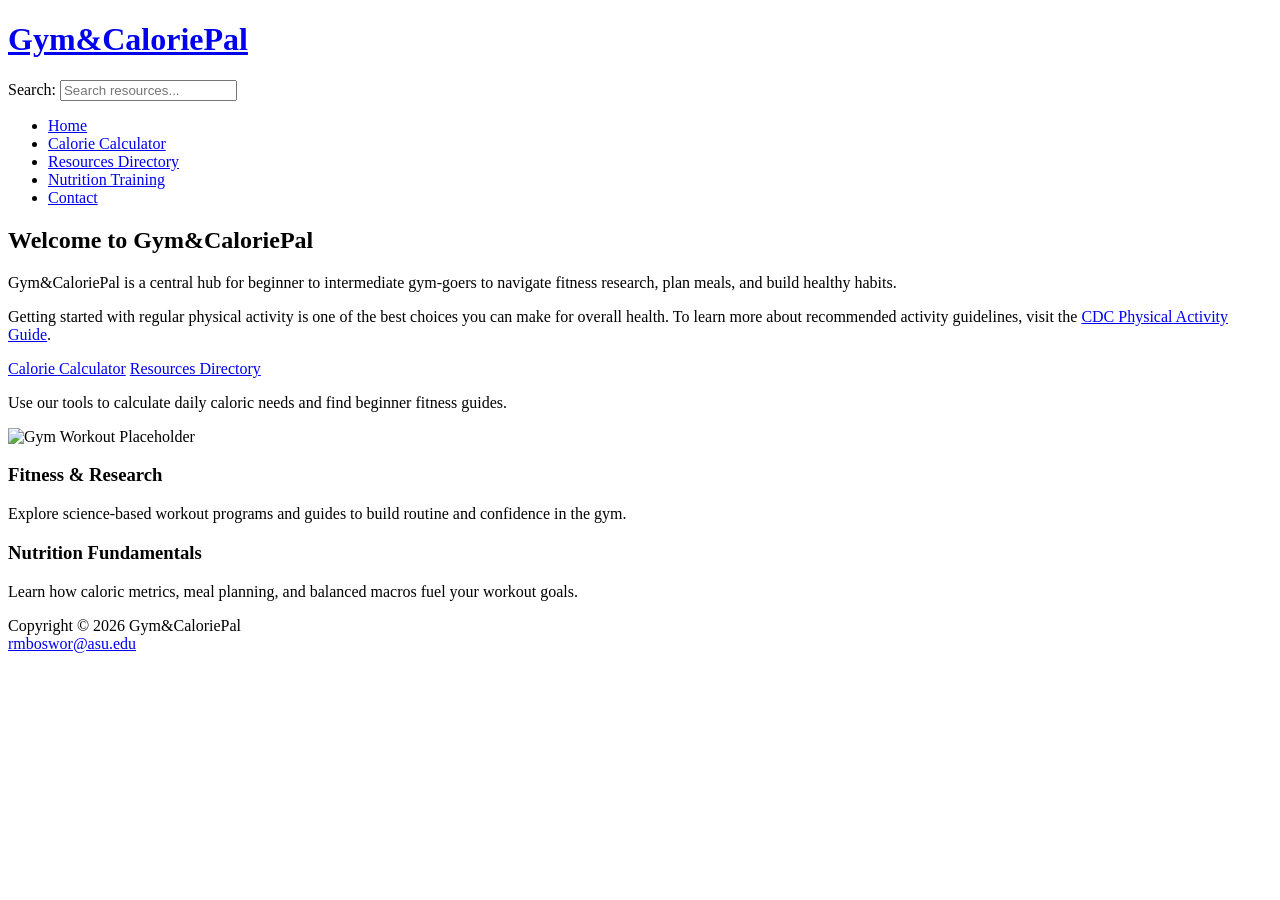
==== index.html @ 3c821bf9 "Rename Rmboswor-Gym&CaloriePal/index.html to index.html" ====
<!DOCTYPE html>

<html lang="en">
<head>
  <meta charset="UTF-8">
  <meta name="viewport" content="width=device-width, initial-scale=1.0">
  <title>Gym&amp;CaloriePal :: Home</title>
  <link rel="stylesheet" href="styles.css">
</head>
<body>
  <div id="wrapper">
    <header>
      <div class="header-left">
        <h1><a href="index.html">Gym&amp;CaloriePal</a></h1>
      </div>
      <div class="header-right">
        <span>Search: </span>
        <input type="text" placeholder="Search resources...">
      </div>
    </header>
    
    <nav>
      <ul>
        <li><a href="index.html">Home</a></li>
        <li><a href="calculator.html">Calorie Calculator</a></li>
        <li><a href="resource.html">Resources Directory</a></li>
        <li><a href="nutrition.html">Nutrition Training</a></li>
        <li><a href="contact.html">Contact</a></li>
      </ul>
    </nav>
    <main>
   
      <div class="hero-area">
        <section class="main-text">
          <h2>Welcome to Gym&amp;CaloriePal</h2>
          <p><span class="brand">Gym&amp;CaloriePal</span> is a central hub for beginner to intermediate gym-goers to navigate fitness research, plan meals, and build healthy habits.</p>
          <p>Getting started with regular physical activity is one of the best choices you can make for overall health. To learn more about recommended activity guidelines, visit the <a href="https://www.cdc.gov/index.html" target="_blank" rel="noopener noreferrer">CDC Physical Activity Guide</a>.</p>
        </section>

        <aside class="sidebar">
          <a href="calculator.html" class="button-link">Calorie Calculator</a>
          <a href="resource.html" class="button-link">Resources Directory</a>
          <p>Use our tools to calculate daily caloric needs and find beginner fitness guides.</p>
        </aside>
      </div>

      <div class="flow">
        <section>
          <img src="gymhome.jpg" alt="Gym Workout Placeholder" width="100%">
        </section>

        <section>
          <h3>Fitness &amp; Research</h3>
          <p>Explore science-based workout programs and guides to build routine and confidence in the gym.</p>
        </section>
        <section>
          <h3>Nutrition Fundamentals </h3>
          <p>Learn how caloric metrics, meal planning, and balanced macros fuel your workout goals.</p>
        </section>
        
      </div>

    </main>

    <footer>
      Copyright &copy; 2026 Gym&amp;CaloriePal<br>
      <a href="mailto:rmboswor@asu.edu">rmboswor@asu.edu</a>
    </footer>
  </div>
</body>
</html>
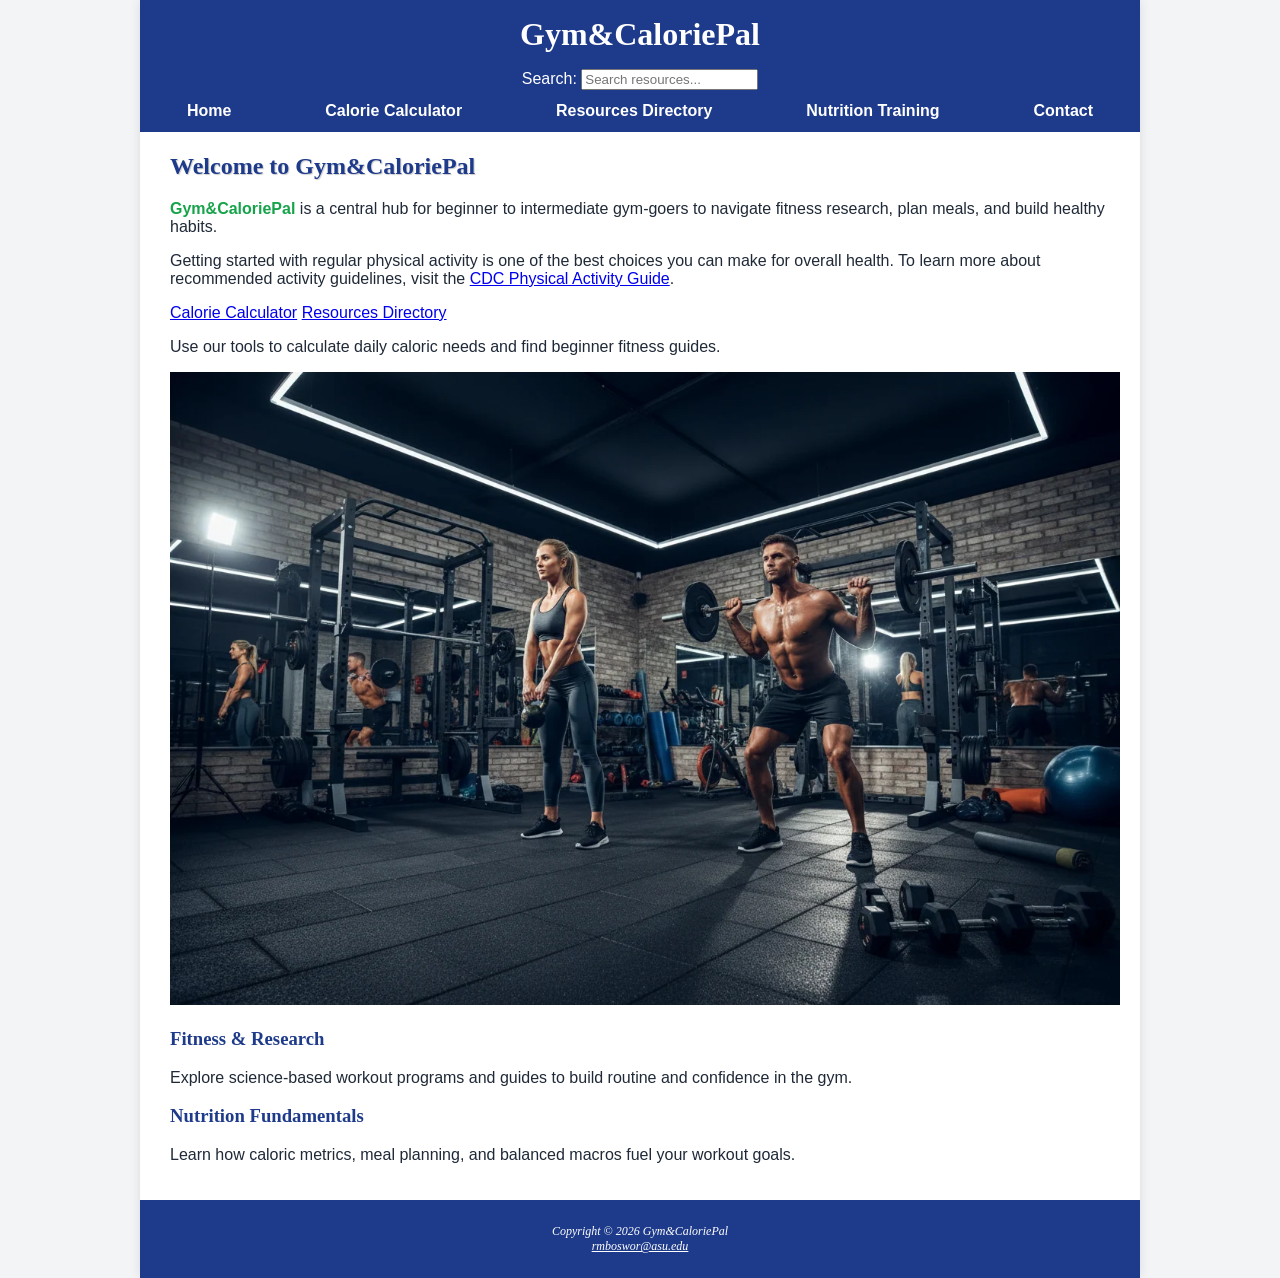
==== commit ae201da3: "Add files via upload" ====
--- a/index.html
+++ b/index.html
@@ -68,4 +68,4 @@
     </footer>
   </div>
 </body>
-</html>
+</html>
--- a/styles.css
+++ b/styles.css
@@ -0,0 +1,113 @@
+:root {
+    --primary-blue: #1e3a8a;
+    --secondary-green: #16a34a;
+    --bg-light: #f3f4f6;
+    --text-dark: #1f2937;
+    --white: #ffffff;
+}
+
+* {
+    box-sizing: border-box;
+}
+
+body {
+    background-color: var(--bg-light);
+    color: var(--text-dark);
+    font-family: Arial, Helvetica, sans-serif;
+    margin: 0;
+}
+
+#wrapper {
+    background-color: var(--white);
+    max-width: 1000px;
+    margin-left: auto;
+    margin-right: auto;
+    box-shadow: 0 0 10px rgba(0, 0, 0, 0.1);
+}
+
+header {
+    background-color: var(--primary-blue);
+    color: var(--white);
+    text-align: center;
+}
+
+header a {
+    text-decoration: none;
+    color: var(--white);
+}
+
+h1 {
+    margin: 0;
+    font-family: Georgia, "Times New Roman", serif;
+    padding-top: 0.5em;
+    padding-bottom: 0.5em;
+}
+
+h2 { 
+    color: var(--primary-blue);
+    font-family: Georgia, "Times New Roman", serif;
+    text-shadow: 1px 1px 1px #CCCCCC;
+}
+
+h3 {
+    color: var(--primary-blue);
+    font-family: Georgia, "Times New Roman", serif;
+}
+
+nav {
+    background-color: var(--primary-blue);
+    font-weight: bold;
+    text-align: center;
+}
+nav ul {
+    list-style-type: none;
+    padding-left: 0;
+    margin: 0;
+    display: flex;
+    justify-content: space-around;
+}
+
+nav li {
+    padding: 0;
+}
+
+nav a {
+    text-decoration: none;
+    color: var(--white);
+    padding: 0.75em 1em;
+    display: block; 
+}
+
+nav a:hover {
+    background-color: rgba(255, 255, 255, 0.2);
+}
+
+main {
+    background-color: var(--white);
+    padding: 1px 20px 20px 30px;
+    display: block;
+    min-height: 400px;
+}
+
+.brand {
+    color: var(--secondary-green);
+    font-weight: bold;
+}
+
+#contact {
+    font-size: 90%;
+    margin-top: 1em;
+}
+
+footer {
+    background-color: var(--primary-blue);
+    color: var(--white);
+    font-size: 75%;
+    font-style: italic;
+    text-align: center;
+    font-family: Georgia, "Times New Roman", serif;
+    padding: 2em;
+}
+footer a {
+    color: var(--white);
+}
